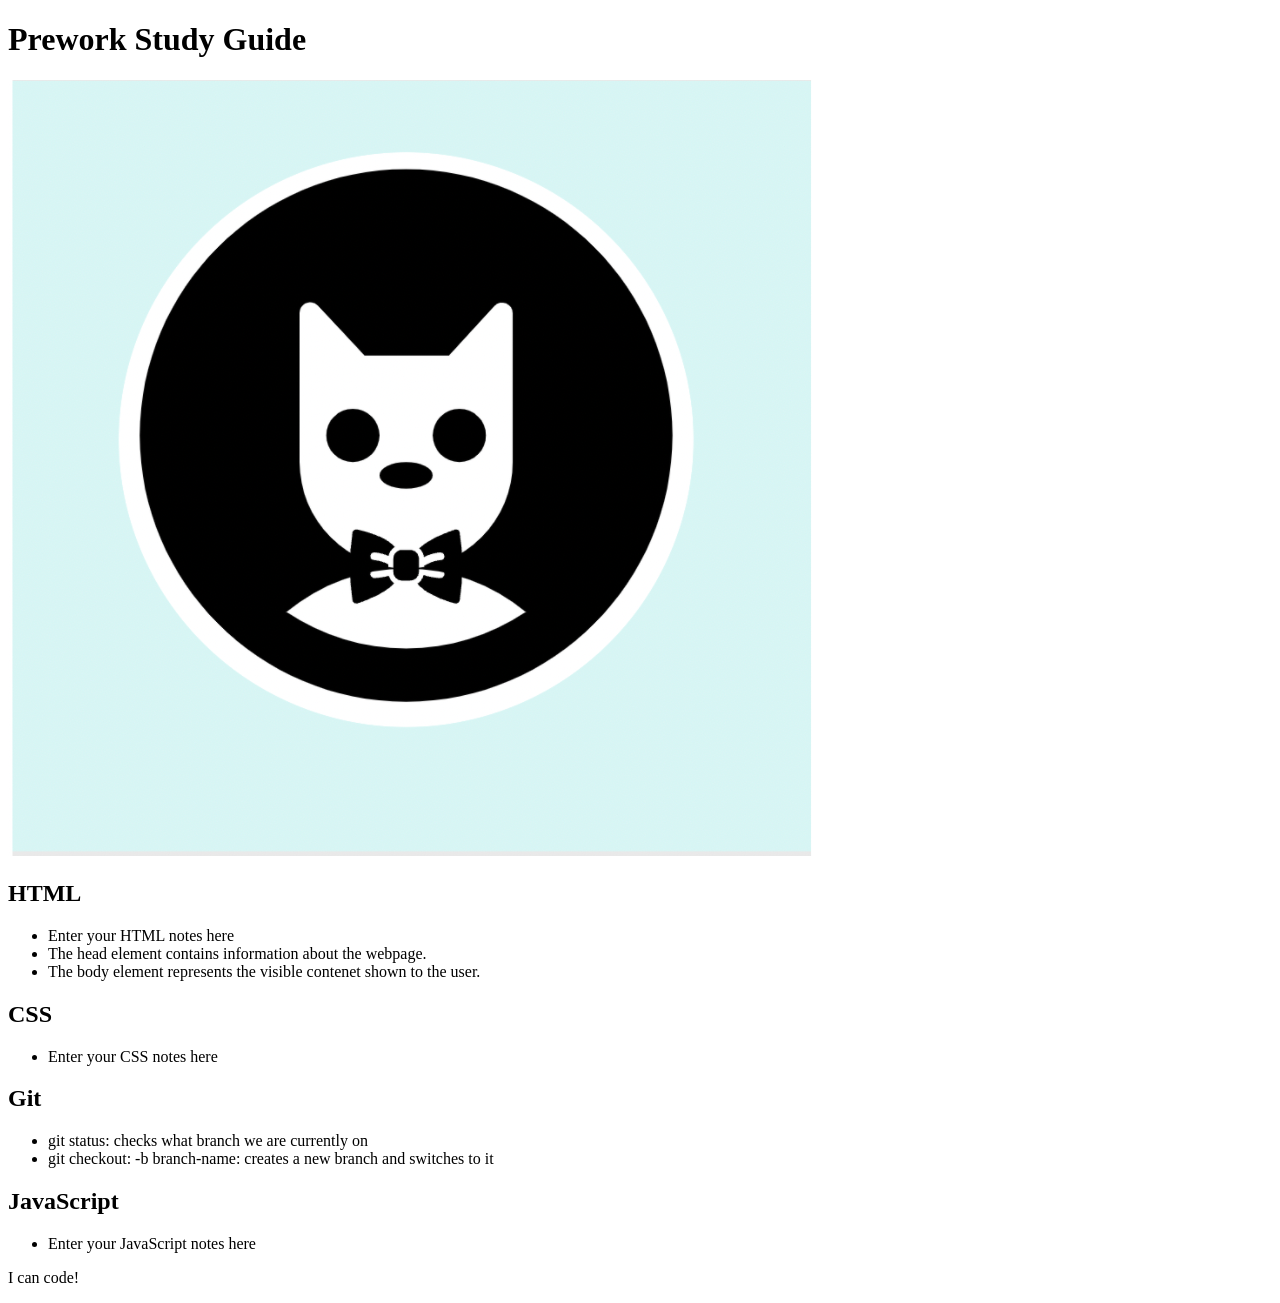
==== prework-study-guide/index.html @ 5456a18c "added code to HTML file" ====
<!DOCTYPE html>
<html lang="en">
  <head>
    <meta charset="UTF-8" />
    <meta http-equiv="X-UA-Compatible" content="IE=edge" />
    <meta name="viewport" content="width=device-width, initial-scale=1.0" />
    <title>Prework Study Guide</title>
  </head>


  <body>
    <header id="top">
      <h1>Prework Study Guide</h1>
      <img 
        src="./assets/bowtie-cat.png" alt="Profile image of cat wearing a bow tie." />
    </header>

    
    <main>
      <section class="card" id="html-section">
        <h2>HTML</h2>
        <ul>
          <li>Enter your HTML notes here</li>
          <li>The head element contains information about the webpage.</li>
          <li>The body element represents the visible contenet shown to the user.</li>
        </ul>
      </section>


      <section class="card" id="css-section">
        <h2>CSS</h2>
          <ul>
            <li>Enter your CSS notes here</li>
          </ul>
      </section>


      <section class="card" id="git-section">
        <h2>Git</h2>
          <ul>
            <li>git status: checks what branch we are currently on</li>
            <li>git checkout: -b branch-name: creates a new branch and switches to it</li>
          </ul>
      </section>


      <section class="card" id="javascript-section">
        <h2>JavaScript</h2>
          <ul>
            <li>Enter your JavaScript notes here</li>
          </ul>

      </section>
    
    </main>


    <footer>
      <p>I can code!</p>
    </footer>
  </body>
</html>
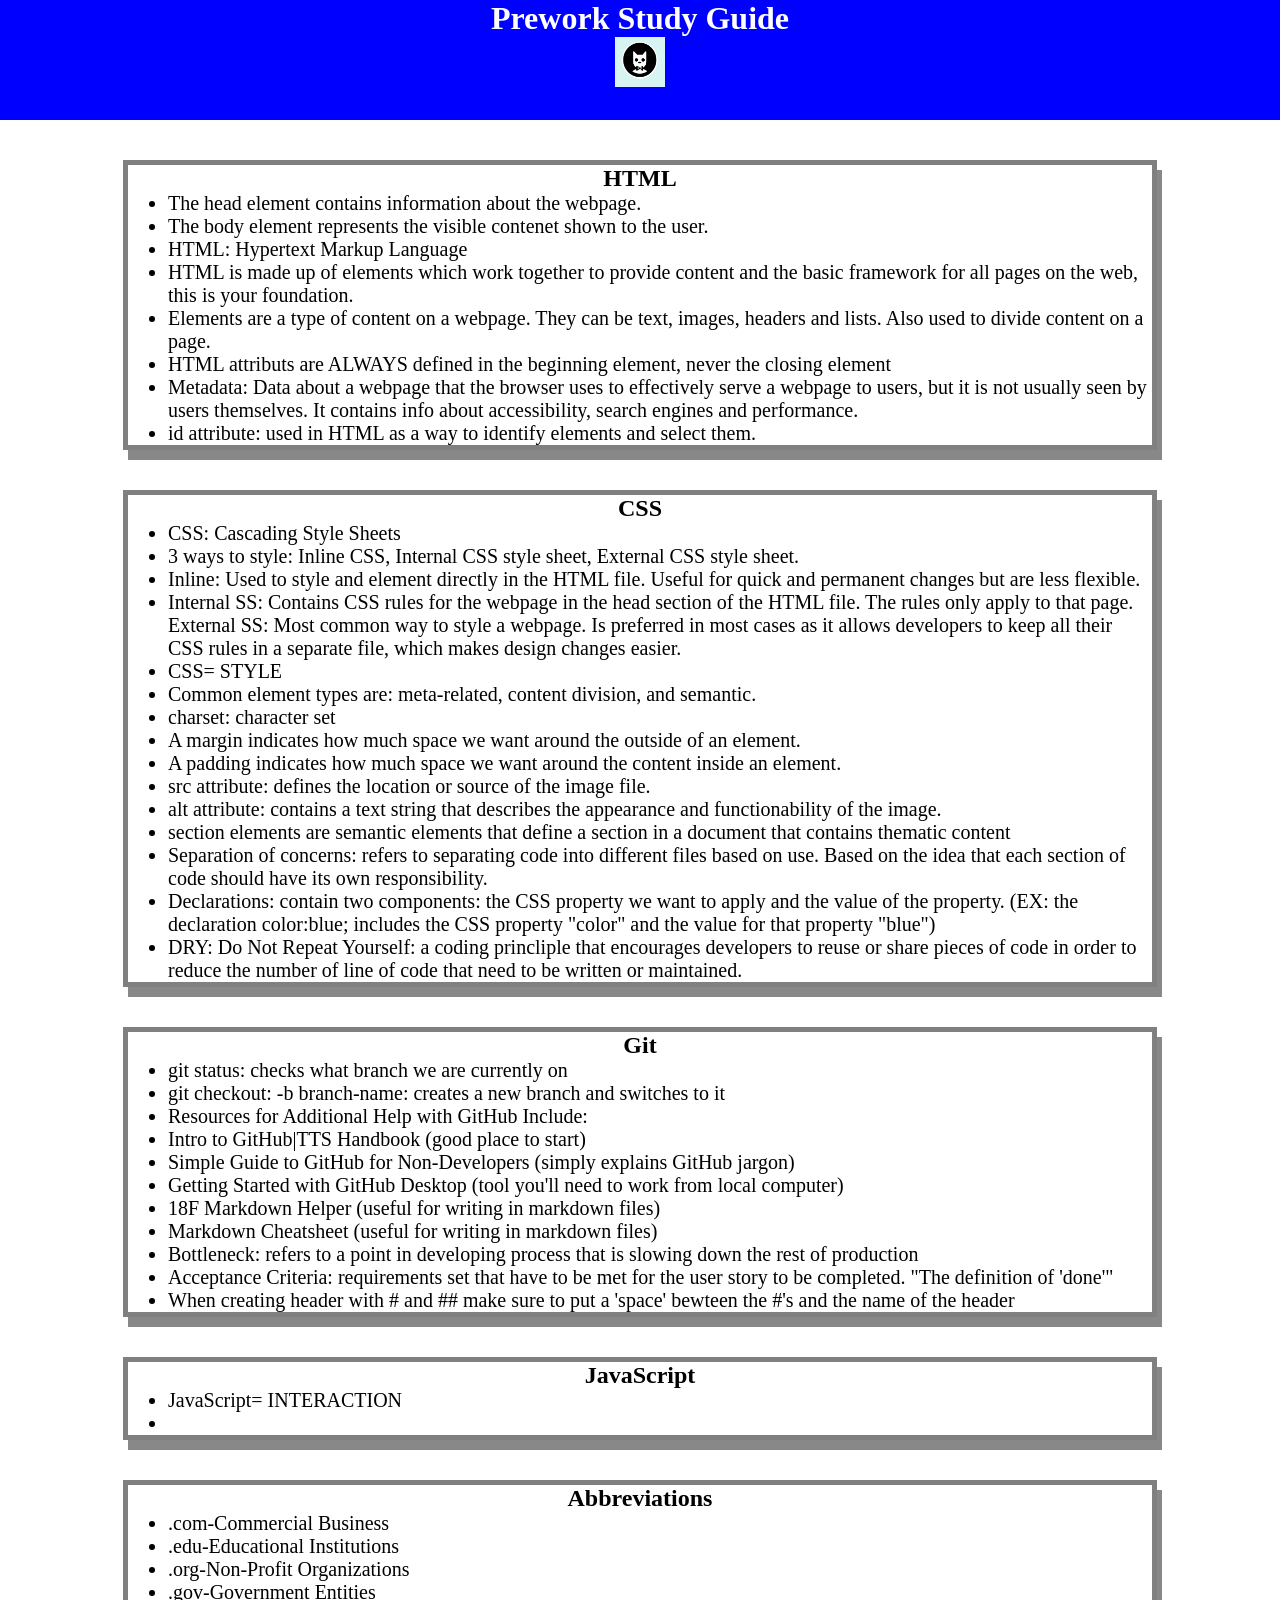
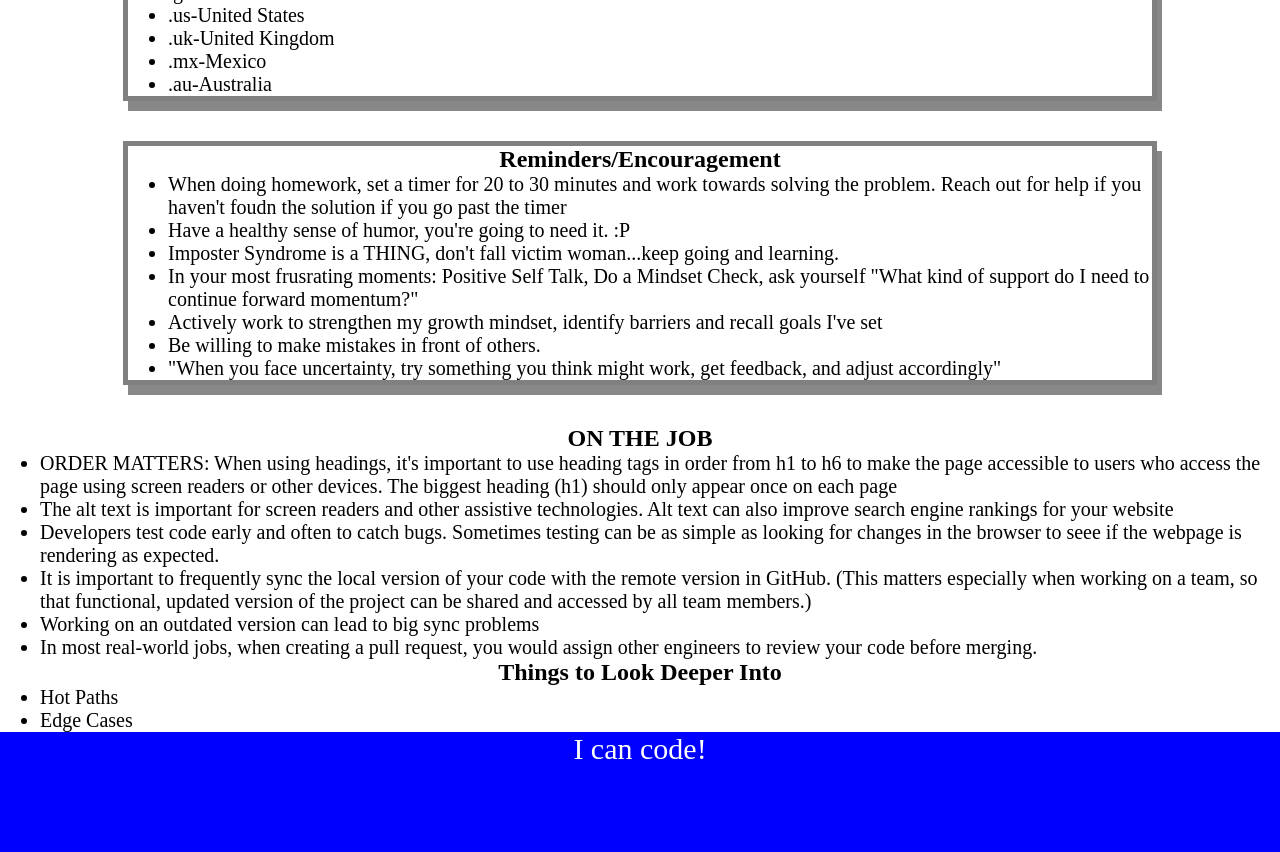
==== commit 445d4d25: "added CSS to project" ====
--- a/prework-study-guide/index.html
+++ b/prework-study-guide/index.html
@@ -4,6 +4,7 @@
     <meta charset="UTF-8" />
     <meta http-equiv="X-UA-Compatible" content="IE=edge" />
     <meta name="viewport" content="width=device-width, initial-scale=1.0" />
+    <link rel="stylesheet" href="./assets/style.css">
     <title>Prework Study Guide</title>
   </head>
 
@@ -20,9 +21,15 @@
       <section class="card" id="html-section">
         <h2>HTML</h2>
         <ul>
-          <li>Enter your HTML notes here</li>
           <li>The head element contains information about the webpage.</li>
           <li>The body element represents the visible contenet shown to the user.</li>
+          <li>HTML: Hypertext Markup Language</li>
+          <li>HTML is made up of elements which work together to provide content and the basic framework for all pages on the web, this is your foundation.</li>
+          <li>Elements are a type of content on a webpage. They can be text, images, headers and lists. Also used to divide content on a page.</li>
+          <li>HTML attributs are ALWAYS defined in the beginning element, never the closing element</li>
+          <li>Metadata: Data about a webpage that the browser uses to effectively serve a webpage to users, but it is not usually seen by users themselves. It contains info about accessibility, search engines and performance.</li>
+          <li>id attribute: used in HTML as a way to identify elements and select them.</li>
+
         </ul>
       </section>
 
@@ -30,7 +37,23 @@
       <section class="card" id="css-section">
         <h2>CSS</h2>
           <ul>
-            <li>Enter your CSS notes here</li>
+            <li>CSS: Cascading Style Sheets</li>
+            <li>3 ways to style: Inline CSS, Internal CSS style sheet, External CSS style sheet.</li>
+            <li>Inline: Used to style and element directly in the HTML file. Useful for quick and permanent changes but are less flexible.</li>
+            <li>Internal SS: Contains CSS rules for the webpage in the head section of the HTML file. The rules only apply to that page.</li>
+            <il>External SS: Most common way to style a webpage. Is preferred in most cases as it allows developers to keep all their CSS rules in a separate file, which makes design changes easier.</il>
+            <li>CSS= STYLE</li>
+            <li>Common element types are: meta-related, content division, and semantic.</li>
+            <li>charset: character set</li>
+            <li>A margin indicates how much space we want around the outside of an element.</li>
+            <li>A padding indicates how much space we want around the content inside an element.</li>
+            <li>src attribute: defines the location or source of the image file.</li>
+            <li>alt attribute: contains a text string that describes the appearance and functionability of the image.</li>
+            <li>section elements are semantic elements that define a section in a document that contains thematic content</li>
+            <li>Separation of concerns: refers to separating code into different files based on use. Based on the idea that each section of code should have its own responsibility.</li>
+            <li>Declarations: contain two components: the CSS property we want to apply and the value of the property. (EX: the declaration color:blue; includes the CSS property "color" and the value for that property "blue")</li>
+            <li>DRY: Do Not Repeat Yourself: a coding princliple that encourages developers to reuse or share pieces of code in order to reduce the number of line of code that need to be written or maintained.</li>
+
           </ul>
       </section>
 
@@ -40,6 +63,16 @@
           <ul>
             <li>git status: checks what branch we are currently on</li>
             <li>git checkout: -b branch-name: creates a new branch and switches to it</li>
+            <li>Resources for Additional Help with GitHub Include:</li>
+              <li>Intro to GitHub|TTS Handbook (good place to start)</li>
+              <li>Simple Guide to GitHub for Non-Developers (simply explains GitHub jargon)</li>
+              <li>Getting Started with GitHub Desktop (tool you'll need to work from local computer)</li>
+              <li>18F Markdown Helper (useful for writing in markdown files)</li>
+              <li>Markdown Cheatsheet (useful for writing in markdown files)</li>
+            <li>Bottleneck: refers to a point in developing process that is slowing down the rest of production</li>
+            <li>Acceptance Criteria: requirements set that have to be met for the user story to be completed. "The definition of 'done'"</li>
+            <li>When creating header with # and ## make sure to put a 'space' bewteen the #'s and the name of the header</li>
+
           </ul>
       </section>
 
@@ -47,10 +80,64 @@
       <section class="card" id="javascript-section">
         <h2>JavaScript</h2>
           <ul>
-            <li>Enter your JavaScript notes here</li>
+            <li>JavaScript= INTERACTION</li>
+            <li></li>
           </ul>
 
       </section>
+
+
+      <section class="card" id="abbreviation-section">
+        <h2>Abbreviations</h2>
+          <ul>
+            <li>.com-Commercial Business</li>
+            <li>.edu-Educational Institutions</li>
+            <li>.org-Non-Profit Organizations</li>
+            <li>.gov-Government Entities</li>
+            <li>.us-United States</li>
+            <li>.uk-United Kingdom</li>
+            <li>.mx-Mexico</li>
+            <li>.au-Australia</li>
+          </ul>
+      </section>
+
+
+      <section class="card" id="reminders/ecouragement-section">
+        <h2>Reminders/Encouragement</h2>
+          <ul>
+            <li>When doing homework, set a timer for 20 to 30 minutes and work towards solving the problem. Reach out for help if you haven't foudn the solution if you go past the timer</li>
+            <li>Have a healthy sense of humor, you're going to need it. :P</li>
+            <li>Imposter Syndrome is a THING, don't fall victim woman...keep going and learning.</li>  
+            <li>In your most frusrating moments: Positive Self Talk, Do a Mindset Check, ask yourself "What kind of support do I need to continue forward momentum?"</li>
+            <li>Actively work to strengthen my growth mindset, identify barriers and recall goals I've set</li>
+            <li>Be willing to make mistakes in front of others.</li>
+            <li>"When you face uncertainty, try something you think might work, get feedback, and adjust accordingly"</li>
+          </ul>
+      </section>
+
+
+      <section class="onthejob-section">
+        <h2>ON THE JOB</h2>
+          <ul>
+            <li>ORDER MATTERS: When using headings, it's important to use heading tags in order from h1 to h6 to make the page accessible to users who access the page using screen readers or other devices. The biggest heading (h1) should only appear once on each page</li>
+            <li>The alt text is important for screen readers and other assistive technologies. Alt text can also improve search engine rankings for your website</li>
+            <li>Developers test code early and often to catch bugs. Sometimes testing can be as simple as looking for changes in the browser to seee if the webpage is rendering as expected.</li>
+            <li>It is important to frequently sync the local version of your code with the remote version in GitHub. (This matters especially when working on a team, so that functional, updated version of the project can be shared and accessed by all team members.)</li>
+            <li>Working on an outdated version can lead to big sync problems</li>
+            <li>In most real-world jobs, when creating a pull request, you would assign other engineers to review your code before merging.</li>
+
+
+
+          </ul>
+      </section>
+
+      <Section class="thingstolookdeeperinto-section">
+        <h2>Things to Look Deeper Into</h2>
+          <ul>
+            <li>Hot Paths</li>
+            <li>Edge Cases</li>
+          </ul>
+      </Section>
     
     </main>
 
--- a/prework-study-guide/assets/style.css
+++ b/prework-study-guide/assets/style.css
@@ -0,0 +1,54 @@
+* {
+    margin: 0;
+    padding: 0;
+}
+
+
+header,
+footer {
+    width: 100%;
+    height: 120px;
+    background-color: blue;
+    color: white;
+}
+
+
+h1,
+h2 {
+    text-align: center;
+}
+
+
+img {
+    display: block;
+    height: 50px;
+    width: 50px;
+    margin-left: auto;
+    margin-right: auto;
+}
+
+
+ul {
+    padding-left: 40px;
+    font-size: 20px;
+}
+
+
+p {
+    text-align: center;
+    font-size: 30px;
+  }
+
+  .card {
+    width: 80%;
+    margin: 40px auto;
+    border: 5px solid gray;
+    box-shadow: 5px 10px #888888;
+  }
+
+  .card {
+    width: 80%;
+    margin: 40px auto;
+    border: 5px solid gray;
+    box-shadow: 5px 10px #888888;
+  }
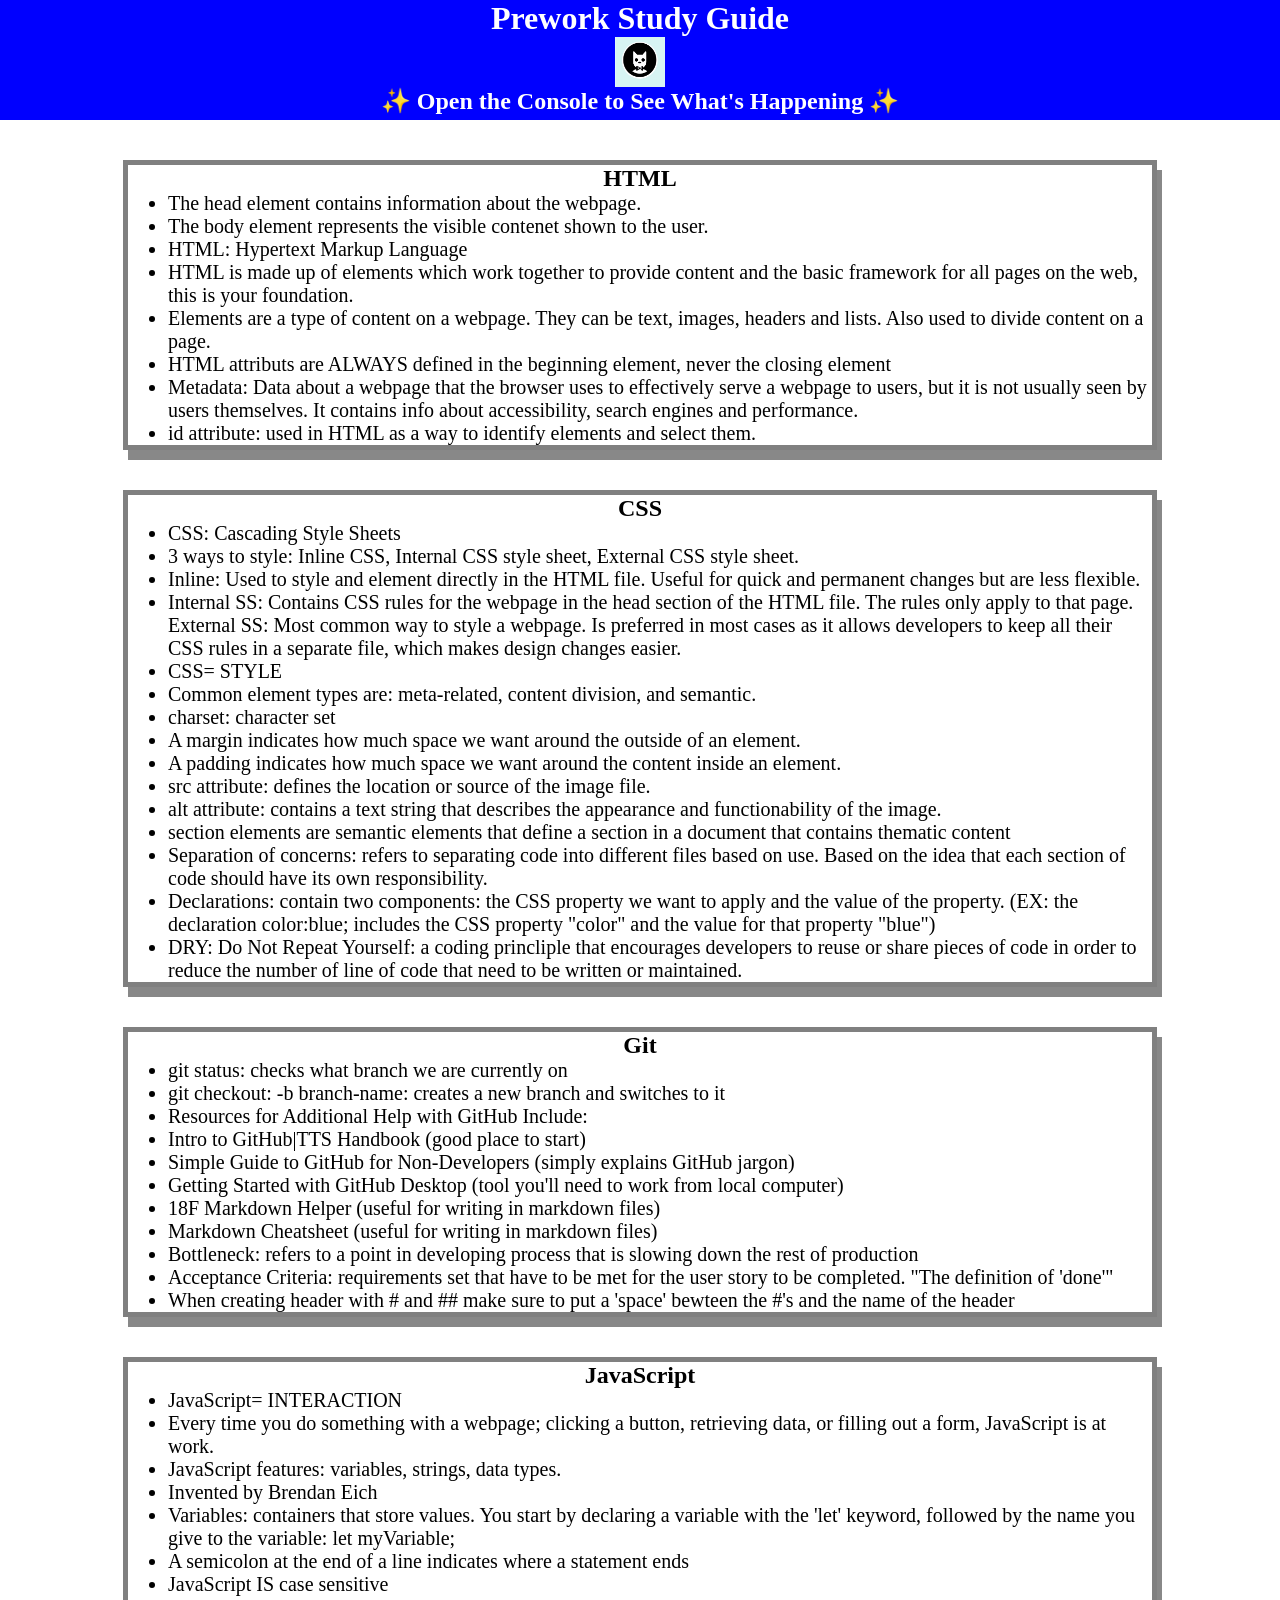
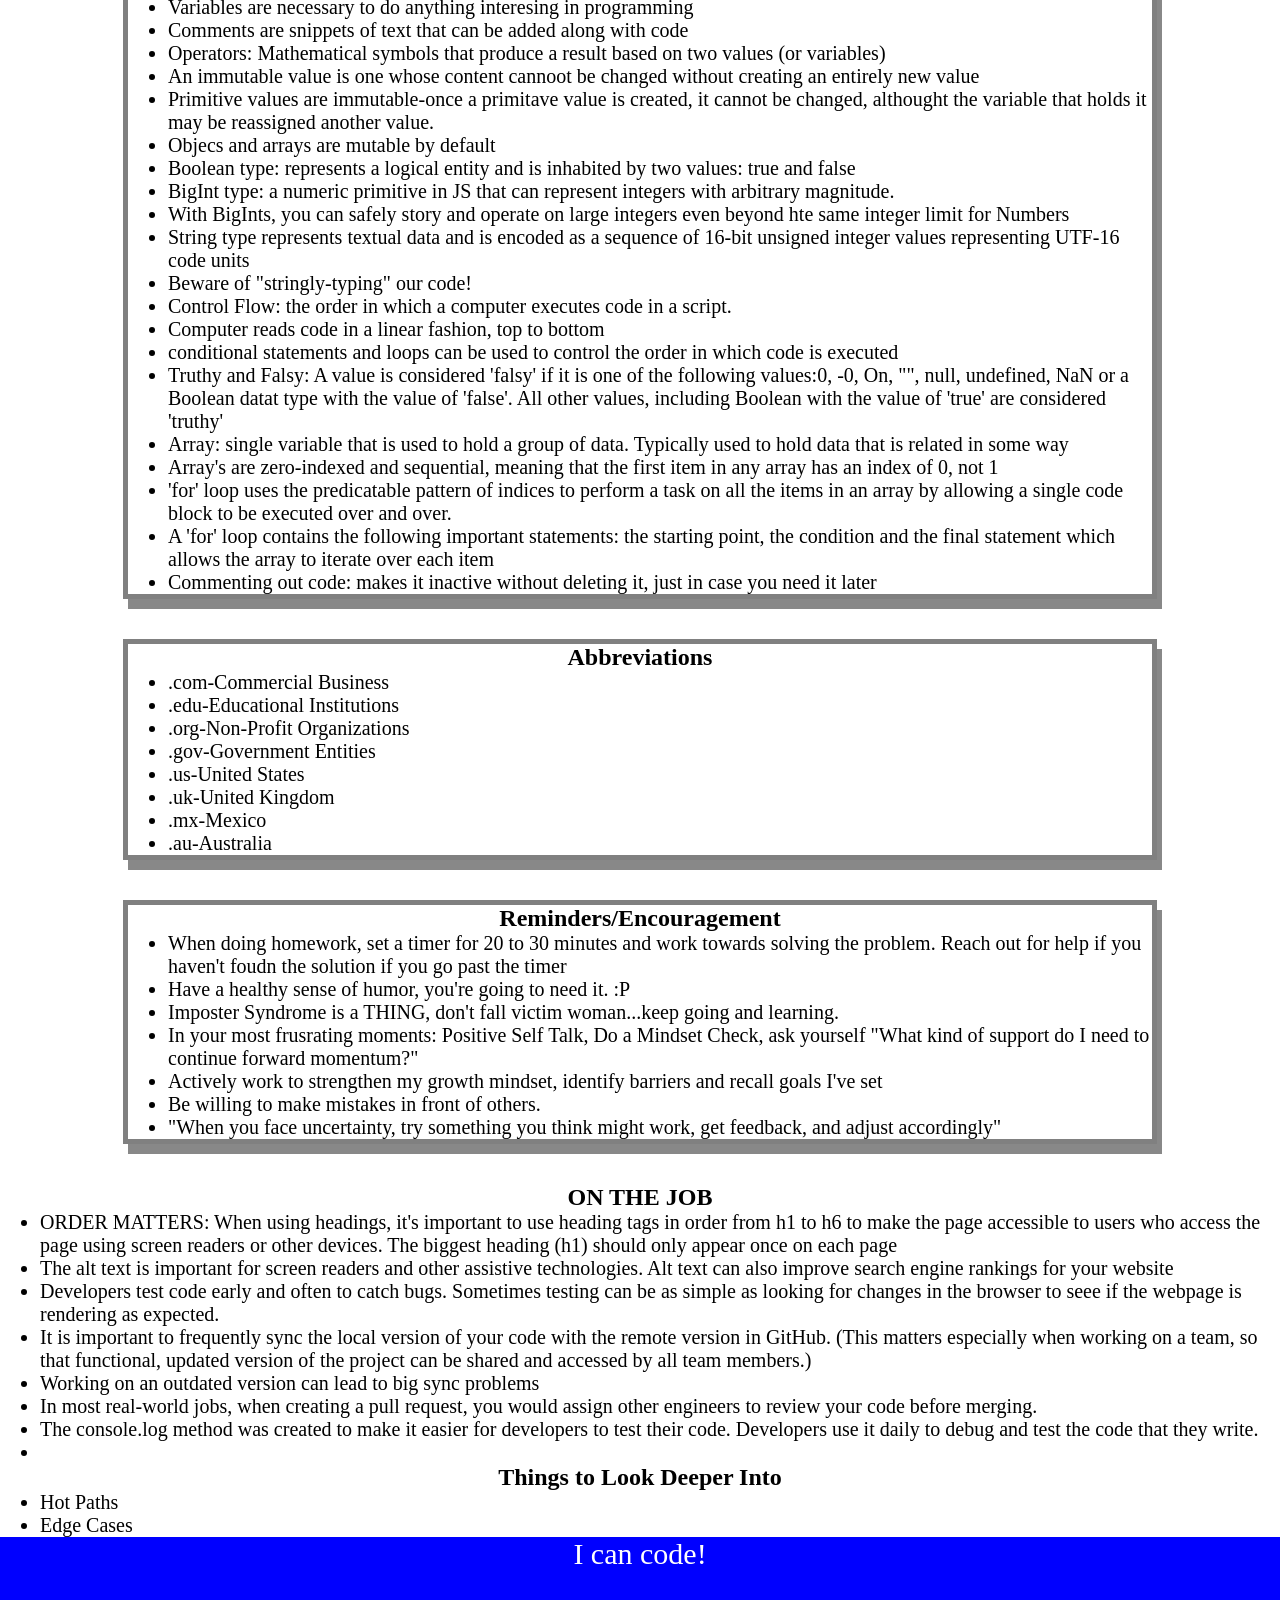
==== commit 774ad53a: "<added javascript changes to the prework study guide application>" ====
--- a/prework-study-guide/index.html
+++ b/prework-study-guide/index.html
@@ -12,8 +12,8 @@
   <body>
     <header id="top">
       <h1>Prework Study Guide</h1>
-      <img 
-        src="./assets/bowtie-cat.png" alt="Profile image of cat wearing a bow tie." />
+      <img src="./assets/bowtie-cat.png" alt="Profile image of cat wearing a bow tie." />
+      <h2>✨ Open the Console to See What's Happening ✨</h2>
     </header>
 
     
@@ -81,9 +81,33 @@
         <h2>JavaScript</h2>
           <ul>
             <li>JavaScript= INTERACTION</li>
-            <li></li>
+            <li>Every time you do something with a webpage; clicking a button, retrieving data, or filling out a form, JavaScript is at work.</li>
+            <li>JavaScript features: variables, strings, data types.</li>
+            <li>Invented by Brendan Eich</li>
+            <li>Variables: containers that store values. You start by declaring a variable with the 'let' keyword, followed by the name you give to the variable: let myVariable;</li>
+            <li>A semicolon at the end of a line indicates where a statement ends</li>
+            <li>JavaScript IS case sensitive</li>
+            <li>Variables are necessary to do anything interesing in programming</li>
+            <li>Comments are snippets of text that can be added along with code</li>
+            <li>Operators: Mathematical symbols that produce a result based on two values (or variables)</li>
+            <li>An immutable value is one whose content cannoot be changed without creating an entirely new value</li>
+            <li>Primitive values are immutable-once a primitave value is created, it cannot be changed, althought the variable that holds it may be reassigned another value.</li>
+            <li>Objecs and arrays are mutable by default</li>
+            <li>Boolean type: represents a logical entity and is inhabited by two values: true and false</li>
+            <li>BigInt type: a numeric primitive in JS that can represent integers with arbitrary magnitude.</li>
+            <li>With BigInts, you can safely story and operate on large integers even beyond hte same integer limit for Numbers</li>
+            <li>String type represents textual data and is encoded as a sequence of 16-bit unsigned integer values representing UTF-16 code units</li>
+            <li>Beware of "stringly-typing" our code!</li>
+            <li>Control Flow: the order in which a computer executes code in a script.</li>
+            <li>Computer reads code in a linear fashion, top to bottom</li>
+            <li>conditional statements and loops can be used to control the order in which code is executed</li>
+            <li>Truthy and Falsy: A value is considered 'falsy' if it is one of the following values:0, -0, On, "", null, undefined, NaN or a Boolean datat type with the value of 'false'. All other values, including Boolean with the value of 'true' are considered 'truthy'</li>
+            <li>Array: single variable that is used to hold a group of data. Typically used to hold data that is related in some way</li>
+            <li>Array's are zero-indexed and sequential, meaning that the first item in any array has an index of 0, not 1</li>
+            <li>'for' loop uses the predicatable pattern of indices to perform a task on all the items in an array by allowing a single code block to be executed over and over.</li>
+            <li>A 'for' loop contains the following important statements: the starting point, the condition and the final statement which allows the array to iterate over each item</li>
+            <li>Commenting out code: makes it inactive without deleting it, just in case you need it later</li>
           </ul>
-
       </section>
 
 
@@ -112,11 +136,12 @@
             <li>Actively work to strengthen my growth mindset, identify barriers and recall goals I've set</li>
             <li>Be willing to make mistakes in front of others.</li>
             <li>"When you face uncertainty, try something you think might work, get feedback, and adjust accordingly"</li>
+
           </ul>
       </section>
 
 
-      <section class="onthejob-section">
+      <section class="job-section">
         <h2>ON THE JOB</h2>
           <ul>
             <li>ORDER MATTERS: When using headings, it's important to use heading tags in order from h1 to h6 to make the page accessible to users who access the page using screen readers or other devices. The biggest heading (h1) should only appear once on each page</li>
@@ -125,17 +150,17 @@
             <li>It is important to frequently sync the local version of your code with the remote version in GitHub. (This matters especially when working on a team, so that functional, updated version of the project can be shared and accessed by all team members.)</li>
             <li>Working on an outdated version can lead to big sync problems</li>
             <li>In most real-world jobs, when creating a pull request, you would assign other engineers to review your code before merging.</li>
-
-
-
-          </ul>
+            <li>The console.log method was created to make it easier for developers to test their code. Developers use it daily to debug and test the code that they write.</li>
+            <li></li>
+        </ul>
       </section>
 
-      <Section class="thingstolookdeeperinto-section">
+      <Section class="deeper-section">
         <h2>Things to Look Deeper Into</h2>
           <ul>
             <li>Hot Paths</li>
             <li>Edge Cases</li>
+
           </ul>
       </Section>
     
@@ -145,5 +170,6 @@
     <footer>
       <p>I can code!</p>
     </footer>
+    <script src="./assets/script.js"></script>
   </body>
 </html>
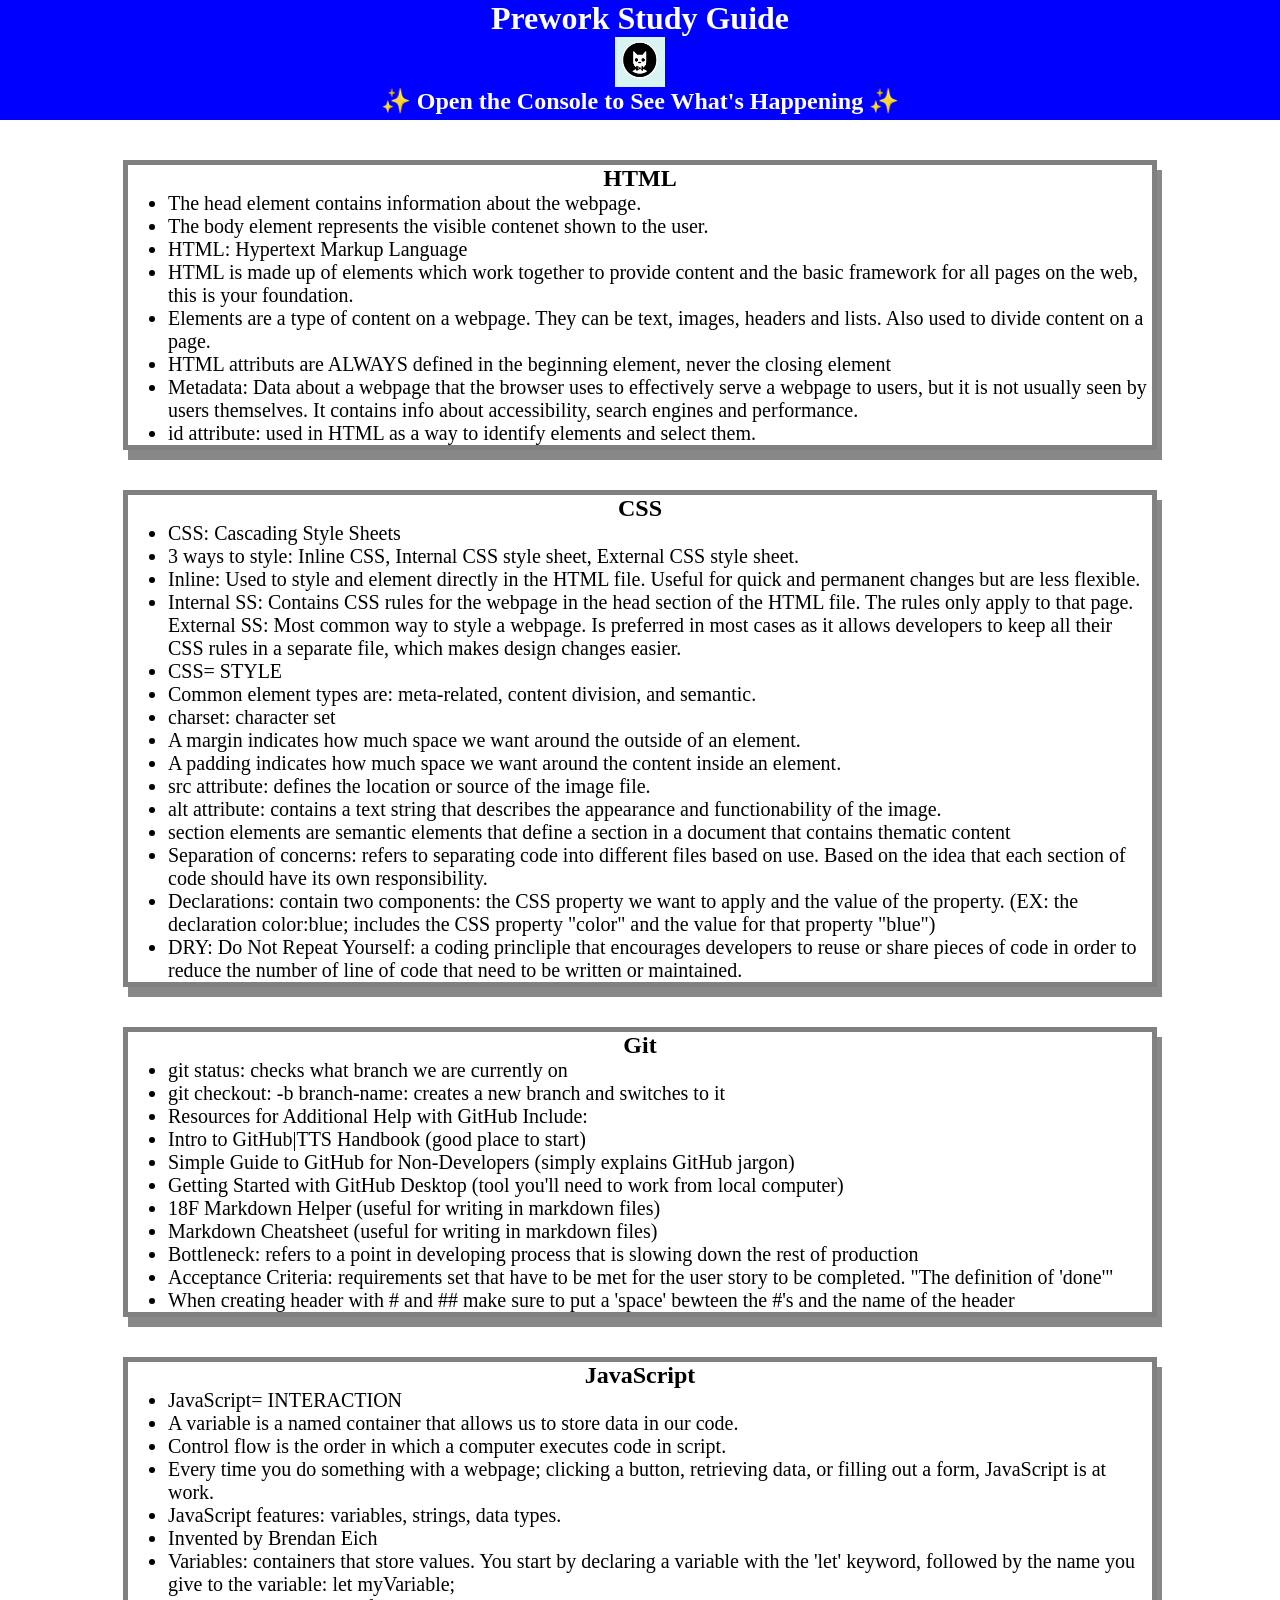
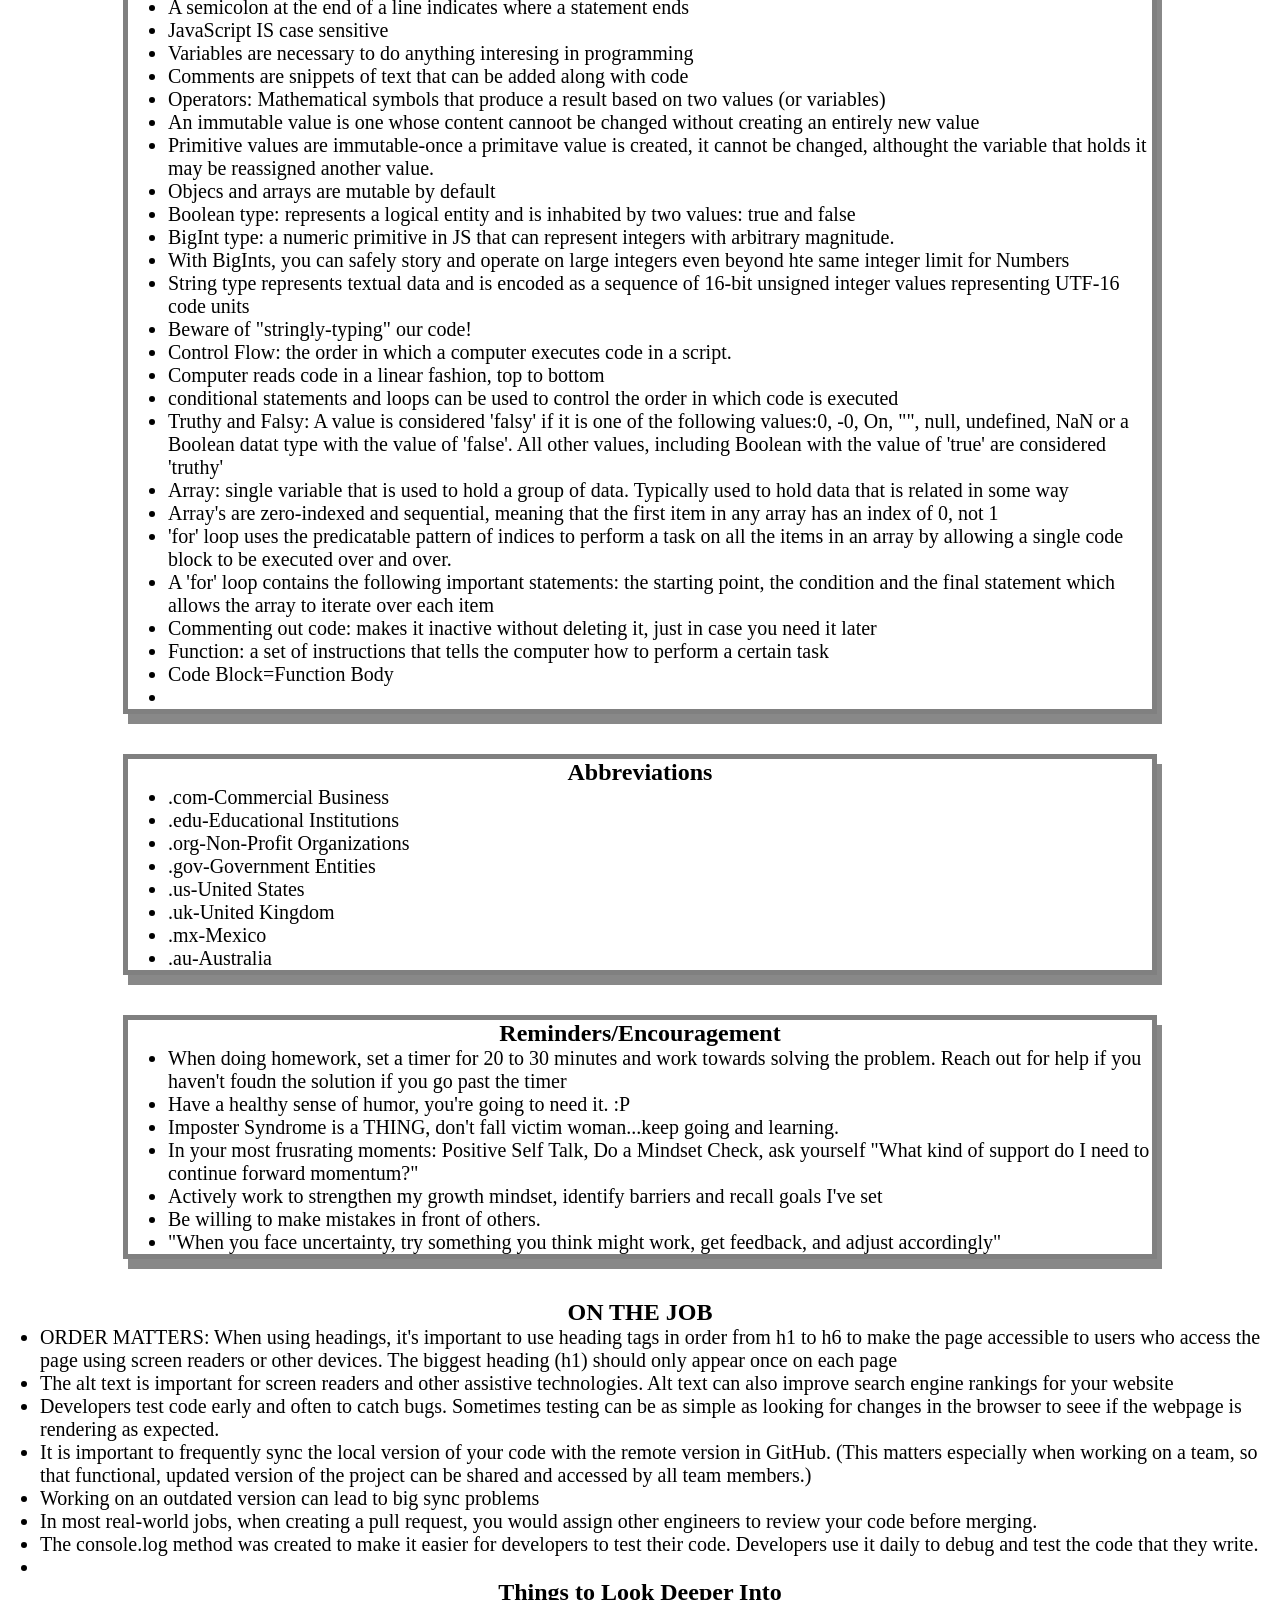
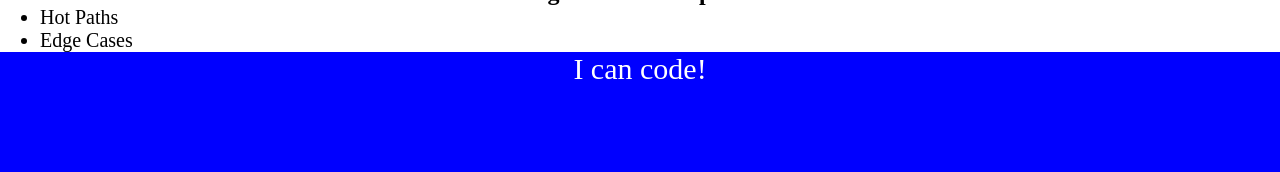
==== commit 30bc1923: "Added JS notes to Prework Study Guide App" ====
--- a/prework-study-guide/index.html
+++ b/prework-study-guide/index.html
@@ -81,6 +81,8 @@
         <h2>JavaScript</h2>
           <ul>
             <li>JavaScript= INTERACTION</li>
+            <li>A variable is a named container that allows us to store data in our code.</li>
+            <li>Control flow is the order in which a computer executes code in script.</li>
             <li>Every time you do something with a webpage; clicking a button, retrieving data, or filling out a form, JavaScript is at work.</li>
             <li>JavaScript features: variables, strings, data types.</li>
             <li>Invented by Brendan Eich</li>
@@ -107,6 +109,9 @@
             <li>'for' loop uses the predicatable pattern of indices to perform a task on all the items in an array by allowing a single code block to be executed over and over.</li>
             <li>A 'for' loop contains the following important statements: the starting point, the condition and the final statement which allows the array to iterate over each item</li>
             <li>Commenting out code: makes it inactive without deleting it, just in case you need it later</li>
+            <li>Function: a set of instructions that tells the computer how to perform a certain task</li>
+            <li>Code Block=Function Body</li>
+            <li></li>
           </ul>
       </section>
 
